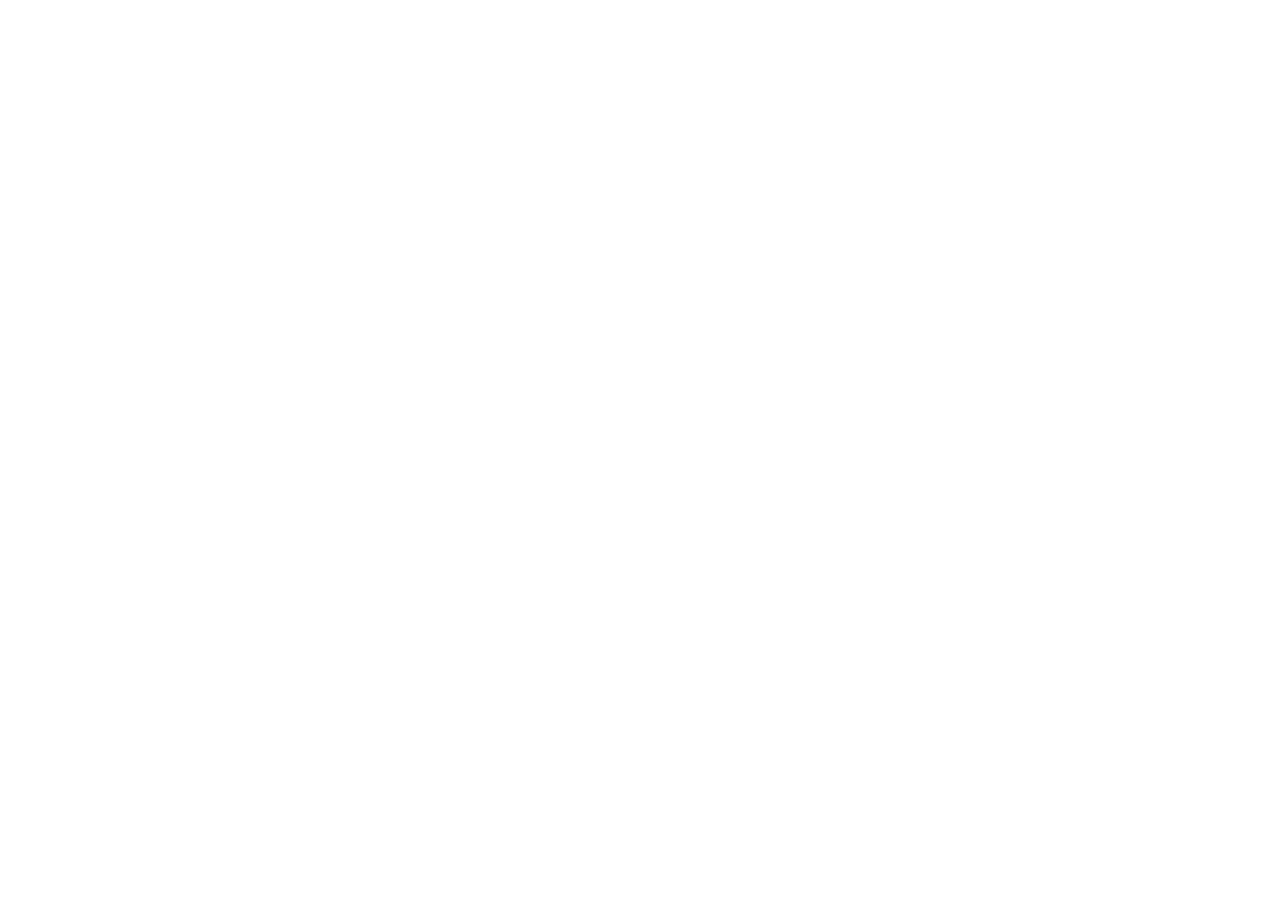
==== drum.html @ da43ce58 "initial commit" ====
<!DOCTYPE html>
<html lang="en">
<head>
    <meta charset="UTF-8">
    <title>Drum Machine</title>
    <link rel="stylesheet" href="drumStyle.css"/>
</head>
<body>

</body>
<script language="JavaScript" type="javascript" src="drumLogic.js" ></script>
</html>
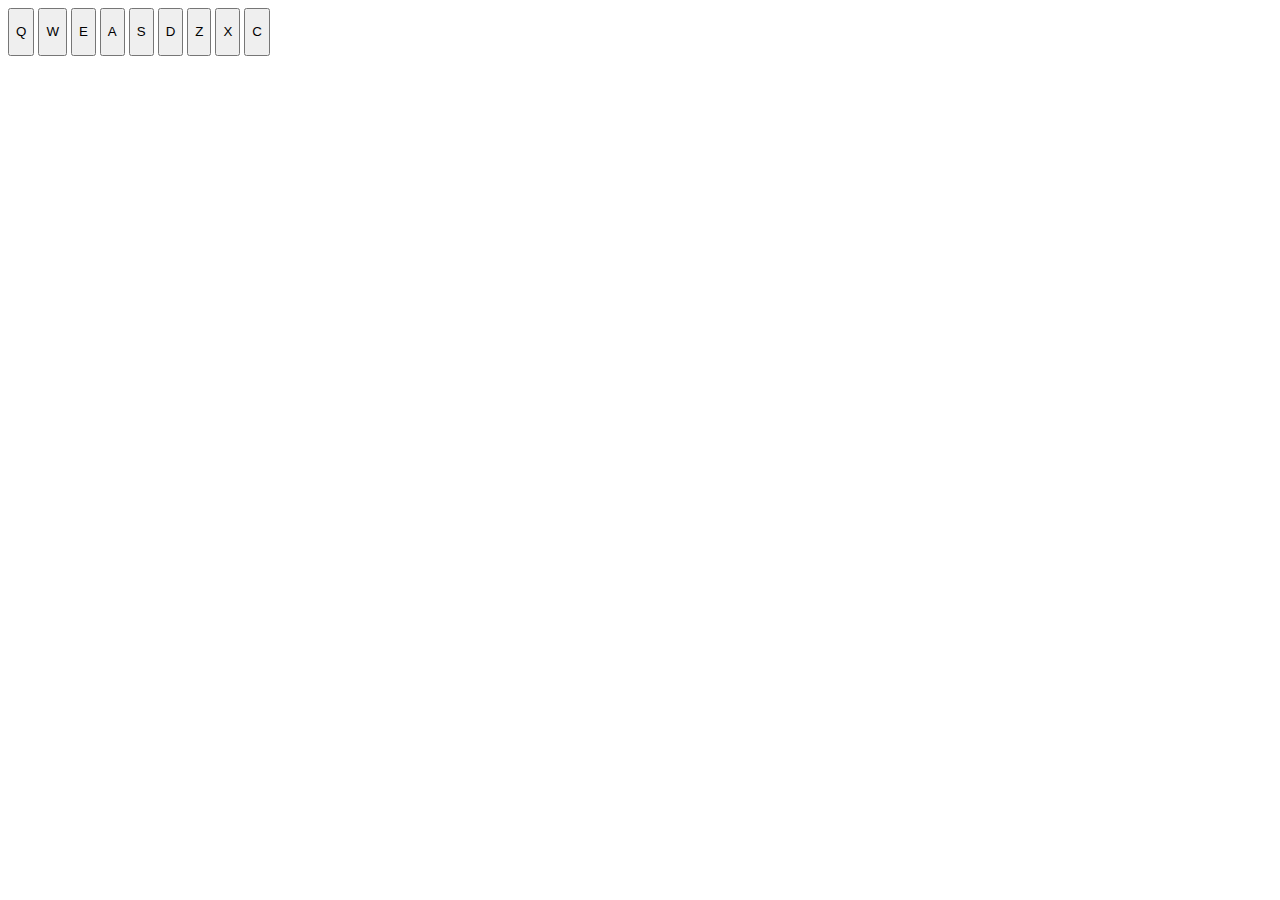
==== commit 0cef182c: "html structure and js PLay()" ====
--- a/drum.html
+++ b/drum.html
@@ -6,6 +6,45 @@
     <link rel="stylesheet" href="drumStyle.css"/>
 </head>
 <body>
+<div class="container" id="drum-machine">
+    <div id="display"></div>
+    <button onclick="Play('Q')" class="drum-pad" id="Heater-1">
+        <p>Q</p>
+        <audio src="https://s3.amazonaws.com/freecodecamp/drums/Heater-1.mp3" class="clip" id="Q"></audio>
+    </button>
+    <button onclick="Play('W')"class="drum-pad" id="Heater-2">
+        <p>W</p>
+       <audio src="https://s3.amazonaws.com/freecodecamp/drums/Heater-2.mp3" class="clip" id="W"></audio>
+    </button>
+    <button onclick="Play('E')"class="drum-pad" id="Heater-3">
+        <p>E</p>
+        <audio src="https://s3.amazonaws.com/freecodecamp/drums/Heater-3.mp3" class="clip" id="E"></audio>
+    </button>
+    <button onclick="Play('A')"class="drum-pad" id="Heater-4">
+         <p>A</p>
+        <audio src="https://s3.amazonaws.com/freecodecamp/drums/Heater-4_1.mp3" class="clip" id="A"></audio>
+    </button>
+    <button onclick="Play('S')"class="drum-pad" id="Clap">
+         <p>S</p>
+        <audio src="https://s3.amazonaws.com/freecodecamp/drums/Heater-6.mp3"class="clip" id="S"></audio>
+    </button>
+    <button onclick="Play('D')"class="drum-pad" id="Open-HH">
+         <p>D</p>
+        <audio src="https://s3.amazonaws.com/freecodecamp/drums/Dsc_Oh.mp3" class="clip" id="D"></audio>
+    </button>
+    <button onclick="Play('Z')"class="drum-pad" id="Kick-n'Hat">
+         <p>Z</p>
+        <audio src="https://s3.amazonaws.com/freecodecamp/drums/Kick_n_Hat.mp3" class="clip" id="Z"></audio>
+    </button>
+    <button onclick="Play('X')"class="drum-pad" id="Kick">
+         <p>X</p>
+        <audio src="https://s3.amazonaws.com/freecodecamp/drums/RP4_KICK_1.mp3"class="clip" id="X"></audio>
+    </button>
+    <button onclick="Play('C')"class="drum-pad" id="Closed-HH">
+         <p>C</p>
+        <audio src="https://s3.amazonaws.com/freecodecamp/drums/Cev_H2.mp3" class="clip" id="C"></audio>
+    </button>
+</div>
 
 </body>
 <script language="JavaScript" type="javascript" src="drumLogic.js" ></script>
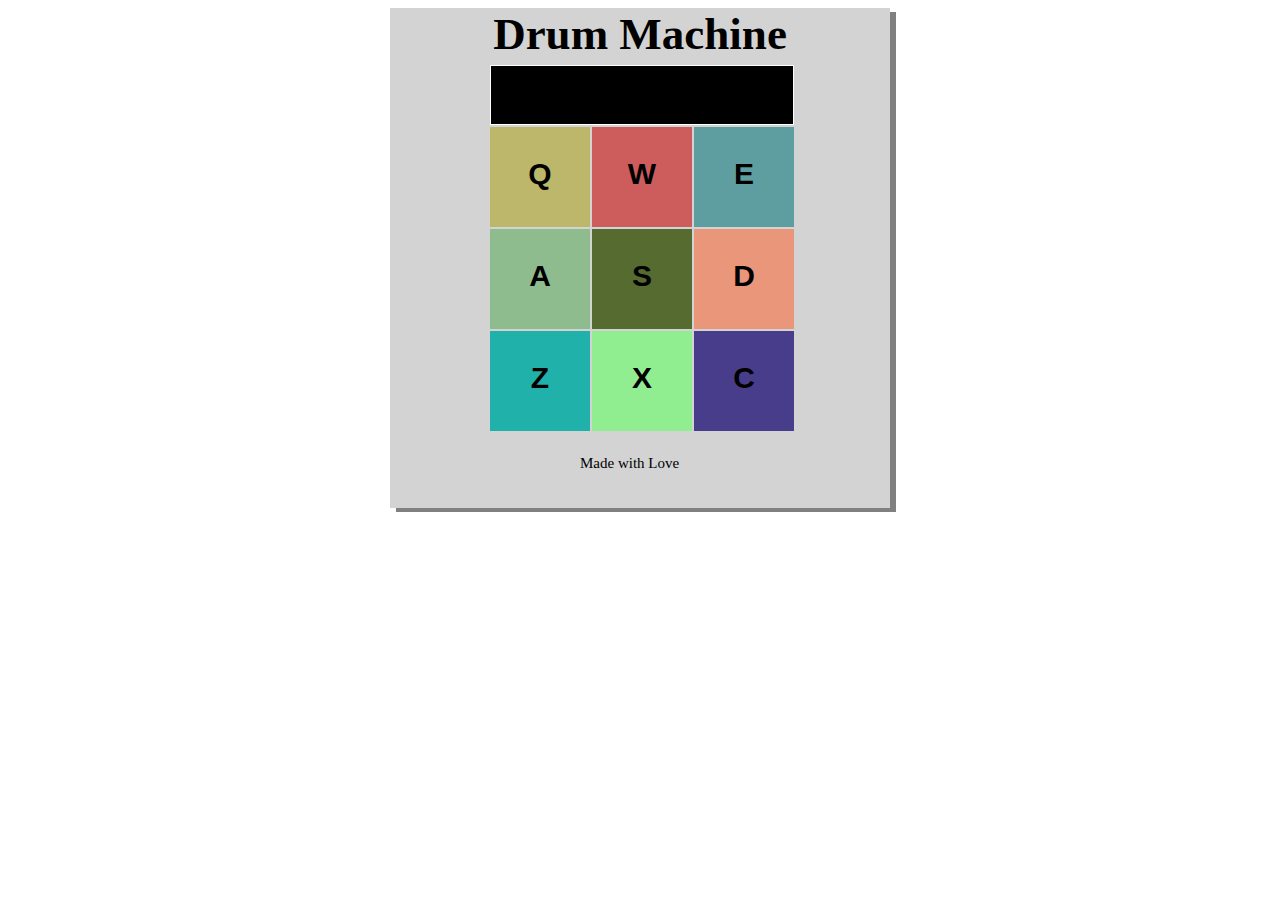
==== commit cc31e325: "add styles and modify html structure" ====
--- a/drum.html
+++ b/drum.html
@@ -6,46 +6,49 @@
     <link rel="stylesheet" href="drumStyle.css"/>
 </head>
 <body>
-<div class="container" id="drum-machine">
-    <div id="display"></div>
-    <button onclick="Play('Q')" class="drum-pad" id="Heater-1">
-        <p>Q</p>
-        <audio src="https://s3.amazonaws.com/freecodecamp/drums/Heater-1.mp3" class="clip" id="Q"></audio>
-    </button>
-    <button onclick="Play('W')"class="drum-pad" id="Heater-2">
-        <p>W</p>
-       <audio src="https://s3.amazonaws.com/freecodecamp/drums/Heater-2.mp3" class="clip" id="W"></audio>
-    </button>
-    <button onclick="Play('E')"class="drum-pad" id="Heater-3">
-        <p>E</p>
-        <audio src="https://s3.amazonaws.com/freecodecamp/drums/Heater-3.mp3" class="clip" id="E"></audio>
-    </button>
-    <button onclick="Play('A')"class="drum-pad" id="Heater-4">
-         <p>A</p>
-        <audio src="https://s3.amazonaws.com/freecodecamp/drums/Heater-4_1.mp3" class="clip" id="A"></audio>
-    </button>
-    <button onclick="Play('S')"class="drum-pad" id="Clap">
-         <p>S</p>
-        <audio src="https://s3.amazonaws.com/freecodecamp/drums/Heater-6.mp3"class="clip" id="S"></audio>
-    </button>
-    <button onclick="Play('D')"class="drum-pad" id="Open-HH">
-         <p>D</p>
-        <audio src="https://s3.amazonaws.com/freecodecamp/drums/Dsc_Oh.mp3" class="clip" id="D"></audio>
-    </button>
-    <button onclick="Play('Z')"class="drum-pad" id="Kick-n'Hat">
-         <p>Z</p>
-        <audio src="https://s3.amazonaws.com/freecodecamp/drums/Kick_n_Hat.mp3" class="clip" id="Z"></audio>
-    </button>
-    <button onclick="Play('X')"class="drum-pad" id="Kick">
-         <p>X</p>
-        <audio src="https://s3.amazonaws.com/freecodecamp/drums/RP4_KICK_1.mp3"class="clip" id="X"></audio>
-    </button>
-    <button onclick="Play('C')"class="drum-pad" id="Closed-HH">
-         <p>C</p>
-        <audio src="https://s3.amazonaws.com/freecodecamp/drums/Cev_H2.mp3" class="clip" id="C"></audio>
-    </button>
+<div class="container" id="all">
+    <h3 id="title">Drum Machine</h3>
+        <div class="container" id="drum-machine">
+            <a id="disp">Display</a>
+            <a onclick="Play('Q')" class="drum-pad" id="Heater-1">
+                <p>Q</p>
+                <audio src="https://s3.amazonaws.com/freecodecamp/drums/Heater-1.mp3" class="clip" id="Q"></audio>
+            </a>
+            <a onclick="Play('W')" class="drum-pad" id="Heater-2">
+                <p>W</p>
+                <audio src="https://s3.amazonaws.com/freecodecamp/drums/Heater-2.mp3" class="clip" id="W"></audio>
+            </a>
+            <a onclick="Play('E')" class="drum-pad" id="Heater-3">
+                <p>E</p>
+                <audio src="https://s3.amazonaws.com/freecodecamp/drums/Heater-3.mp3" class="clip" id="E"></audio>
+            </a>
+            <a onclick="Play('A')" class="drum-pad" id="Heater-4">
+                <p>A</p>
+                <audio src="https://s3.amazonaws.com/freecodecamp/drums/Heater-4_1.mp3" class="clip" id="A"></audio>
+            </a>
+            <a onclick="Play('S')" class="drum-pad" id="Clap">
+                <p>S</p>
+                <audio src="https://s3.amazonaws.com/freecodecamp/drums/Heater-6.mp3" class="clip" id="S"></audio>
+            </a>
+            <a onclick="Play('D')" class="drum-pad" id="Open-HH">
+                <p>D</p>
+                <audio src="https://s3.amazonaws.com/freecodecamp/drums/Dsc_Oh.mp3" class="clip" id="D"></audio>
+            </a>
+            <a onclick="Play('Z')" class="drum-pad" id="Kick-n'Hat">
+                <p>Z</p>
+                <audio src="https://s3.amazonaws.com/freecodecamp/drums/Kick_n_Hat.mp3" class="clip" id="Z"></audio>
+            </a>
+            <a onclick="Play('X')" class="drum-pad" id="Kick">
+                <p>X</p>
+                <audio src="https://s3.amazonaws.com/freecodecamp/drums/RP4_KICK_1.mp3" class="clip" id="X"></audio>
+            </a>
+            <a onclick="Play('C')" class="drum-pad" id="Closed-HH">
+                <p>C</p>
+                <audio src="https://s3.amazonaws.com/freecodecamp/drums/Cev_H2.mp3" class="clip" id="C"></audio>
+            </a>
+        </div>
+    <footer id="chau">Made with Love</footer>
 </div>
-
 </body>
-<script language="JavaScript" type="javascript" src="drumLogic.js" ></script>
+<script rel="script" src="drumLogic.js"></script>
 </html>
--- a/drumStyle.css
+++ b/drumStyle.css
@@ -0,0 +1,93 @@
+body {
+    display: flex;
+    justify-content: center;
+}
+
+#drum-machine {
+    display: grid;
+    background-color: lightgrey;
+    padding-top: 5px;
+    width: 300px;
+    height: 300px;
+    font-size: 30px;
+    font-family: sans-serif;
+    font-weight: bolder;
+    text-align: center;
+    row-gap: 2px;
+    column-gap: 2px;
+    grid-template-columns: 100px 100px 100px;
+    grid-template-rows: 60px 100px 100px 100px;
+    grid-template-areas: "disp disp disp" "top top top" "mid mid mid" "bottom bottom bottom";
+}
+
+#title{
+    text-align: center;
+    font-family: fantasy;
+    font-size:45px;
+    margin: 0px;
+}
+#disp {
+    background-color: black;
+    border: solid 1px white;
+    grid-column: 1/4;
+}
+
+#Heater-1 {
+    background-color: darkkhaki;
+
+}
+
+#Heater-2 {
+    background-color: indianred;
+
+}
+
+#Heater-3 {
+    background-color: cadetblue;
+
+}
+
+#Heater-4 {
+    background-color: darkseagreen;
+
+}
+
+#Clap {
+    background-color: darkolivegreen;
+
+}
+
+#Closed-HH {
+    background-color: darkslateblue;
+
+}
+
+#Open-HH {
+    background-color: darksalmon;
+
+}
+
+#Kick {
+    background-color: lightgreen;
+
+}
+
+#Kick-n\'Hat {
+    background-color: lightseagreen;
+
+}
+
+#all {
+    display: grid;
+    justify-content: center;
+    width: 500px;
+    height: 500px;
+    background-color: lightgrey;
+     box-shadow: 6px 4px gray;
+}
+
+#chau {
+    font-size: 15px;
+    font-family: cursive;
+    margin: 90px;
+}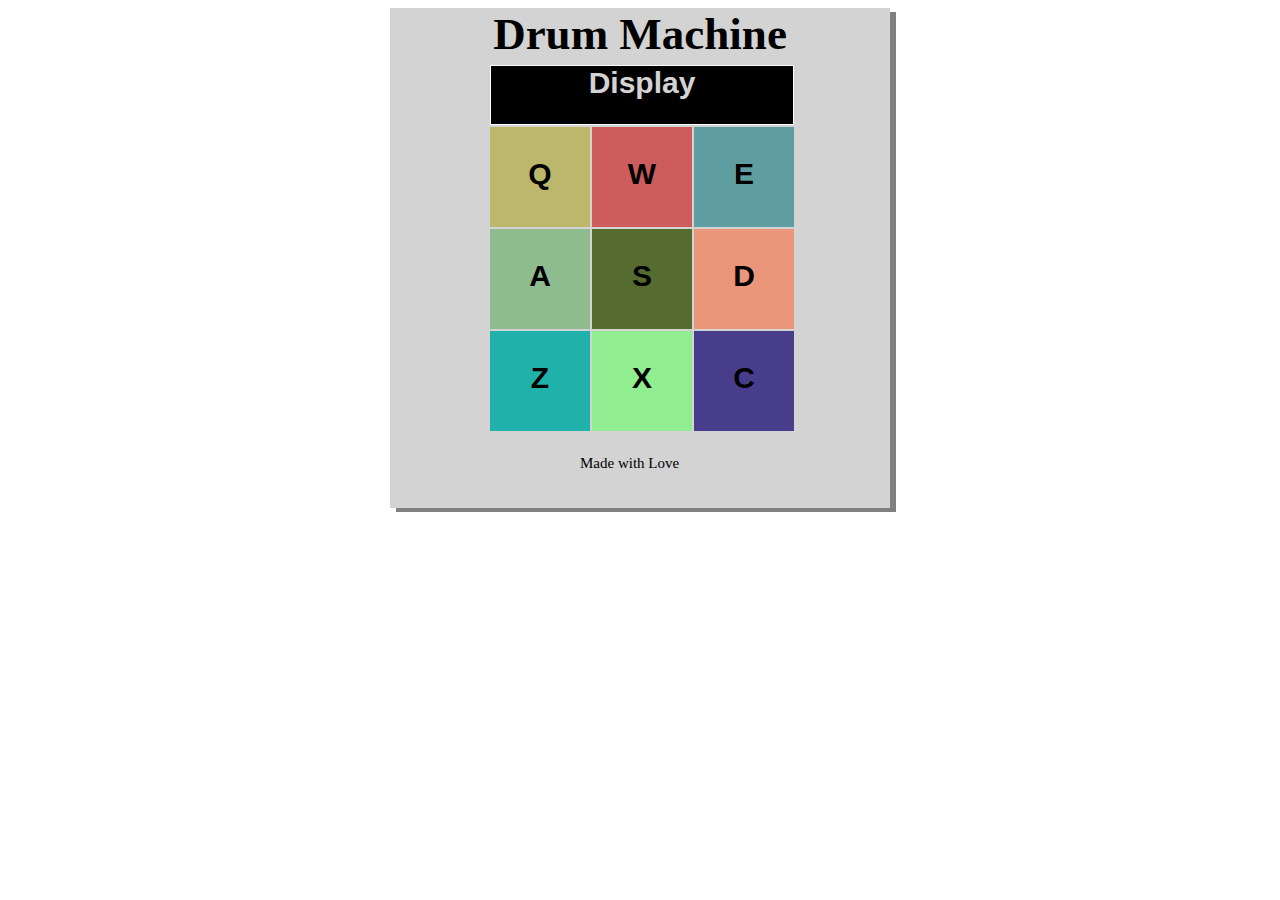
==== commit f62b9707: "add data-desc html" ====
--- a/drum.html
+++ b/drum.html
@@ -12,39 +12,39 @@
             <a id="disp">Display</a>
             <a onclick="Play('Q')" class="drum-pad" id="Heater-1">
                 <p>Q</p>
-                <audio src="https://s3.amazonaws.com/freecodecamp/drums/Heater-1.mp3" class="clip" id="Q"></audio>
+                <audio src="https://s3.amazonaws.com/freecodecamp/drums/Heater-1.mp3" data-desc="Heater-1" class="clip" id="Q"></audio>
             </a>
             <a onclick="Play('W')" class="drum-pad" id="Heater-2">
                 <p>W</p>
-                <audio src="https://s3.amazonaws.com/freecodecamp/drums/Heater-2.mp3" class="clip" id="W"></audio>
+                <audio src="https://s3.amazonaws.com/freecodecamp/drums/Heater-2.mp3" data-desc="Heater-2"class="clip" id="W"></audio>
             </a>
-            <a onclick="Play('E')" class="drum-pad" id="Heater-3">
+            <a onclick="Play('E')" class="drum-pad"id="Heater-3">
                 <p>E</p>
-                <audio src="https://s3.amazonaws.com/freecodecamp/drums/Heater-3.mp3" class="clip" id="E"></audio>
+                <audio src="https://s3.amazonaws.com/freecodecamp/drums/Heater-3.mp3" data-desc="Heater-3" class="clip" id="E"></audio>
             </a>
             <a onclick="Play('A')" class="drum-pad" id="Heater-4">
                 <p>A</p>
-                <audio src="https://s3.amazonaws.com/freecodecamp/drums/Heater-4_1.mp3" class="clip" id="A"></audio>
+                <audio src="https://s3.amazonaws.com/freecodecamp/drums/Heater-4_1.mp3" data-desc="Heater-4"class="clip" id="A"></audio>
             </a>
             <a onclick="Play('S')" class="drum-pad" id="Clap">
                 <p>S</p>
-                <audio src="https://s3.amazonaws.com/freecodecamp/drums/Heater-6.mp3" class="clip" id="S"></audio>
+                <audio src="https://s3.amazonaws.com/freecodecamp/drums/Heater-6.mp3" data-desc="clap" class="clip" id="S"></audio>
             </a>
             <a onclick="Play('D')" class="drum-pad" id="Open-HH">
                 <p>D</p>
-                <audio src="https://s3.amazonaws.com/freecodecamp/drums/Dsc_Oh.mp3" class="clip" id="D"></audio>
+                <audio src="https://s3.amazonaws.com/freecodecamp/drums/Dsc_Oh.mp3" data-desc="Open-HH" class="clip" id="D"></audio>
             </a>
             <a onclick="Play('Z')" class="drum-pad" id="Kick-n'Hat">
                 <p>Z</p>
-                <audio src="https://s3.amazonaws.com/freecodecamp/drums/Kick_n_Hat.mp3" class="clip" id="Z"></audio>
+                <audio src="https://s3.amazonaws.com/freecodecamp/drums/Kick_n_Hat.mp3" data-desc="Kick-n'Hat" class="clip" id="Z"></audio>
             </a>
             <a onclick="Play('X')" class="drum-pad" id="Kick">
                 <p>X</p>
-                <audio src="https://s3.amazonaws.com/freecodecamp/drums/RP4_KICK_1.mp3" class="clip" id="X"></audio>
+                <audio src="https://s3.amazonaws.com/freecodecamp/drums/RP4_KICK_1.mp3" data-desc="Kick" class="clip" id="X"></audio>
             </a>
             <a onclick="Play('C')" class="drum-pad" id="Closed-HH">
                 <p>C</p>
-                <audio src="https://s3.amazonaws.com/freecodecamp/drums/Cev_H2.mp3" class="clip" id="C"></audio>
+                <audio src="https://s3.amazonaws.com/freecodecamp/drums/Cev_H2.mp3" data-desc="Closed-HH" class="clip" id="C"></audio>
             </a>
         </div>
     <footer id="chau">Made with Love</footer>
--- a/drumStyle.css
+++ b/drumStyle.css
@@ -30,6 +30,12 @@
     background-color: black;
     border: solid 1px white;
     grid-column: 1/4;
+    color: lightgrey;
+    font-family: sans-serif;
+;
+
+
+
 }
 
 #Heater-1 {
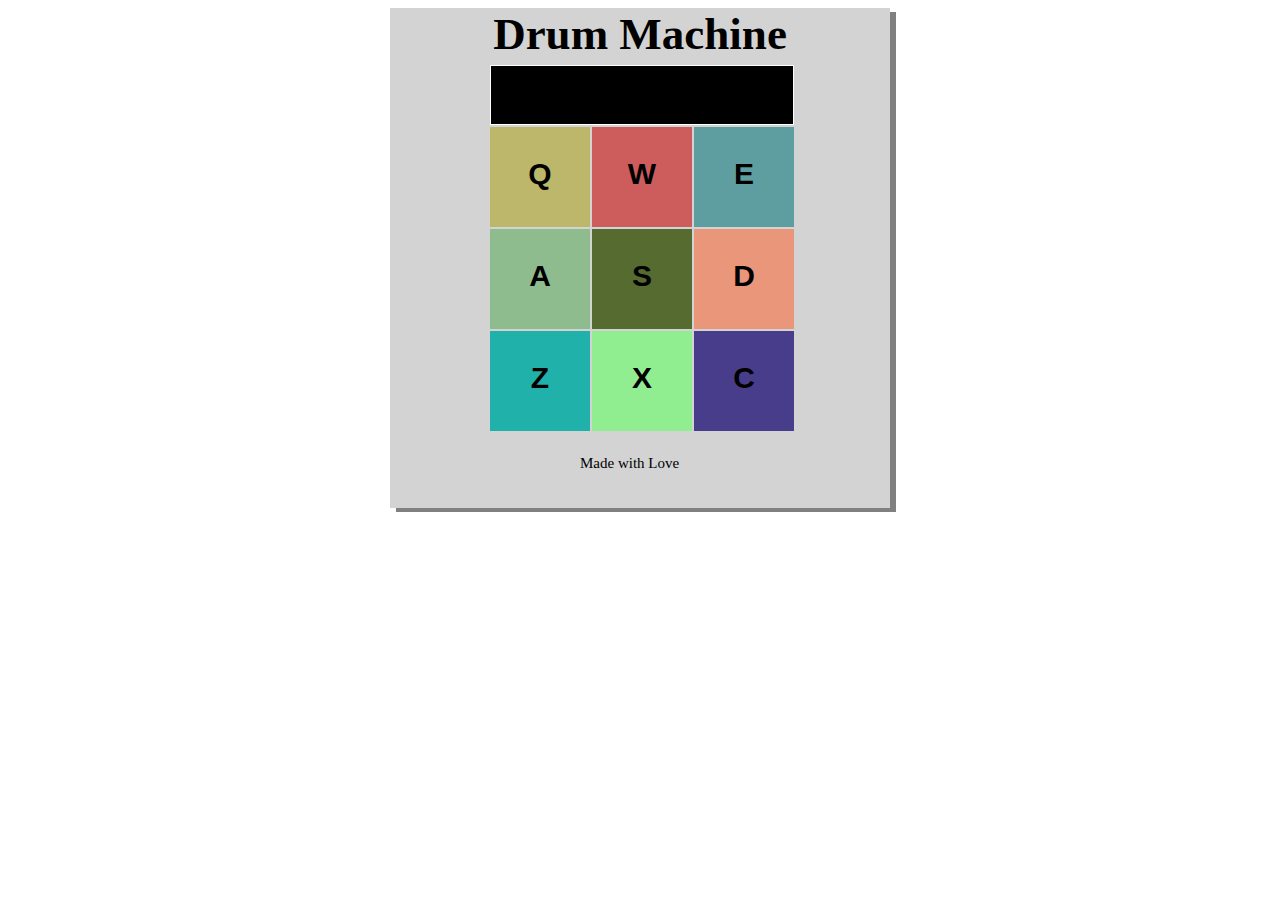
==== commit f97ee5af: "add styles and display the title" ====
--- a/drum.html
+++ b/drum.html
@@ -9,7 +9,7 @@
 <div class="container" id="all">
     <h3 id="title">Drum Machine</h3>
         <div class="container" id="drum-machine">
-            <a id="disp">Display</a>
+            <a id="disp"></a>
             <a onclick="Play('Q')" class="drum-pad" id="Heater-1">
                 <p>Q</p>
                 <audio src="https://s3.amazonaws.com/freecodecamp/drums/Heater-1.mp3" data-desc="Heater-1" class="clip" id="Q"></audio>
--- a/drumStyle.css
+++ b/drumStyle.css
@@ -30,8 +30,10 @@
     background-color: black;
     border: solid 1px white;
     grid-column: 1/4;
-    color: lightgrey;
+    color: darkturquoise;
     font-family: sans-serif;
+    text-align: center;
+    font-weight: 100;
 ;
 
 
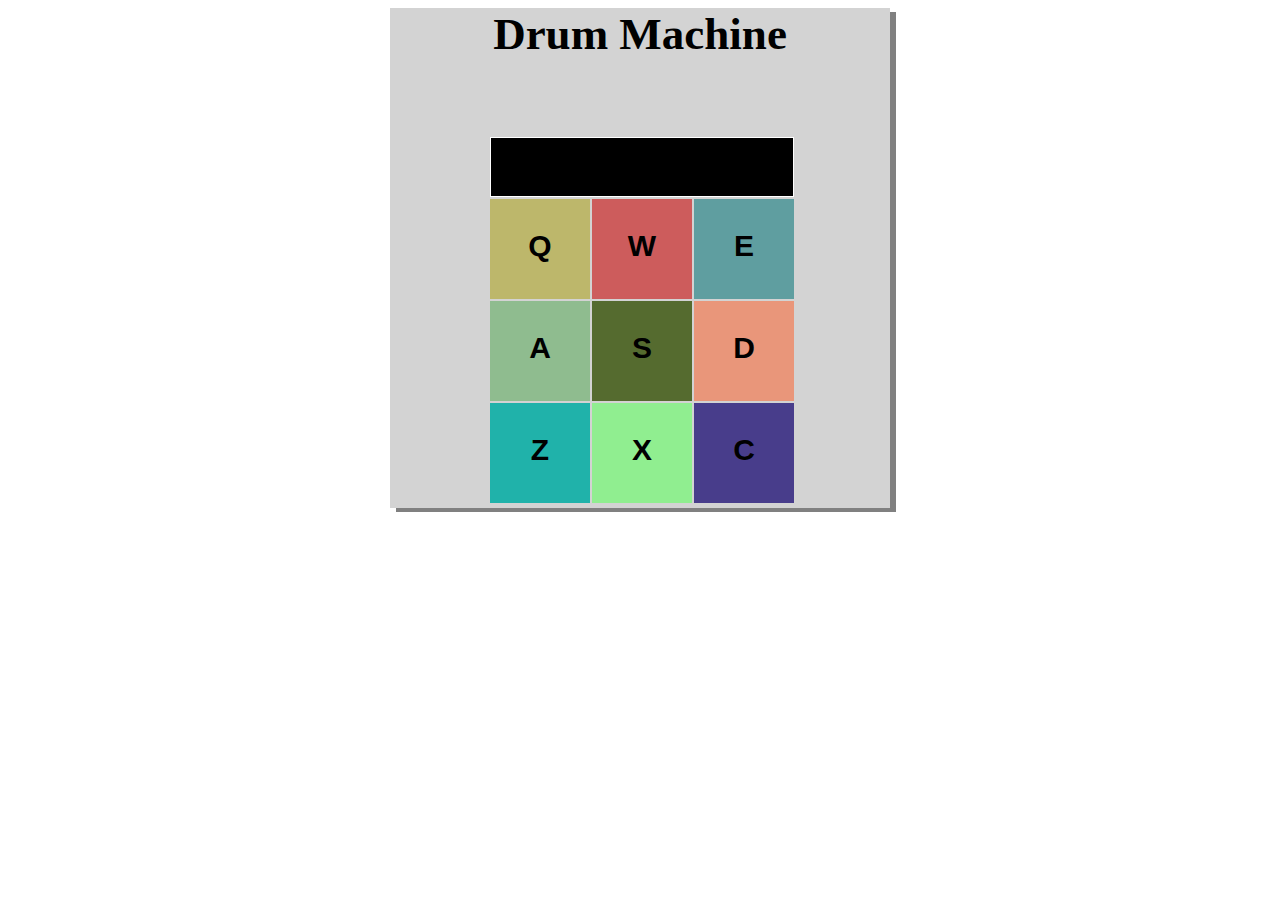
==== commit 20e6037f: "Delete the footer" ====
--- a/drum.html
+++ b/drum.html
@@ -47,7 +47,6 @@
                 <audio src="https://s3.amazonaws.com/freecodecamp/drums/Cev_H2.mp3" data-desc="Closed-HH" class="clip" id="C"></audio>
             </a>
         </div>
-    <footer id="chau">Made with Love</footer>
 </div>
 </body>
 <script rel="script" src="drumLogic.js"></script>
--- a/drumStyle.css
+++ b/drumStyle.css
@@ -94,8 +94,3 @@
      box-shadow: 6px 4px gray;
 }
 
-#chau {
-    font-size: 15px;
-    font-family: cursive;
-    margin: 90px;
-}